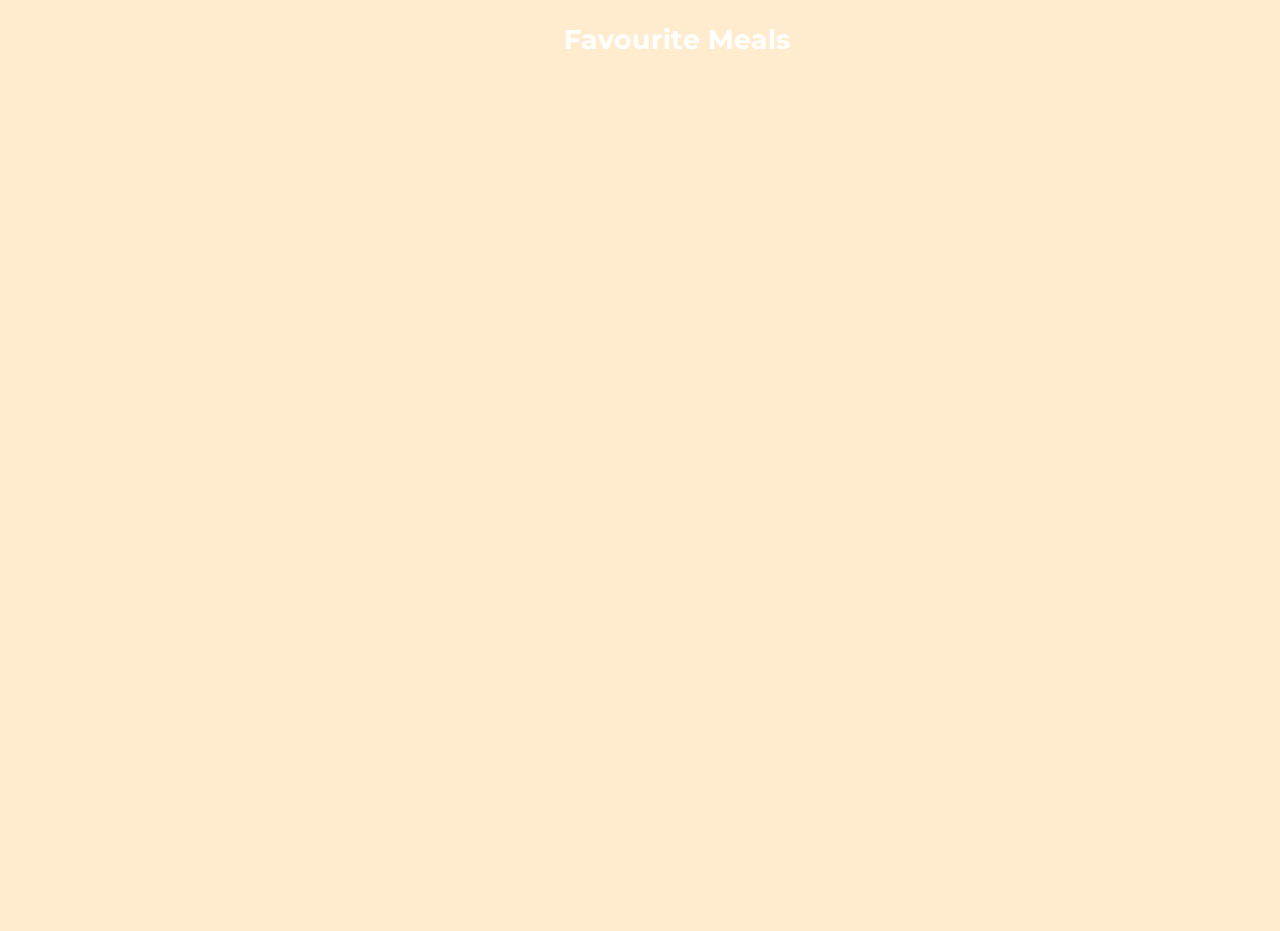
==== favourite/favourite.html @ 9fd50e54 "Done Meal App" ====
<!DOCTYPE html>
<html lang="en">
  <head>
    <!-- Required meta tags -->
    <meta charset="UTF-8" />
    <meta http-equiv="X-UA-Compatible" content="IE=edge" />
    <meta name="viewport" content="width=device-width, initial-scale=1.0" />

    <!-- Bootstrap CSS -->
    <link
      href="https://cdn.jsdelivr.net/npm/bootstrap@5.1.1/dist/css/bootstrap.min.css"
      rel="stylesheet"
      integrity="sha384-F3w7mX95PdgyTmZZMECAngseQB83DfGTowi0iMjiWaeVhAn4FJkqJByhZMI3AhiU"
      crossorigin="anonymous"
    />

    <!-- Font Awesome -->
    <link
      rel="stylesheet"
      href="https://use.fontawesome.com/releases/v5.15.4/css/all.css"
      integrity="sha384-DyZ88mC6Up2uqS4h/KRgHuoeGwBcD4Ng9SiP4dIRy0EXTlnuz47vAwmeGwVChigm"
      crossorigin="anonymous"
    />

    <!-- Google Fonts -->
    <link rel="preconnect" href="https://fonts.googleapis.com" />
    <link rel="preconnect" href="https://fonts.gstatic.com" crossorigin />
    <link
      href="https://fonts.googleapis.com/css2?family=Montserrat:wght@100;200;300;400;500;600;700&display=swap"
      rel="stylesheet"
    />
    <link rel="stylesheet" href="../style.css" />
    <title>Favourite Meals</title>
  </head>
  <body>
    <nav class="navbar navbar-expand-lg bg-dark">
      <h2 id="title" class="navbar-brand">Favourite Meals</h2>
    </nav>
    <main class="d-flex flex-column justify-content-around align-items-center">
      <div
        id="favourite-meals-container"
        class="
          d-flex
          flex-wrap flex-row
          align-items-center
          justify-content-center
        "
      >
        <!-- structure of meal item -->
        <!-- <div class = "meal-item">
            <div class = "meal-img">
              <img src = "food.jpg" alt = "food-img">
            </div>
            <div class = "meal-name">
              <h3>Meal Name</h3>
            </div>
            <button type="submit" class="btn btn-sm btn-outline-primary unfavourite-button"> Add To Favourites </button>
          </div> -->
      </div>
    </main>
    <!-- Bootstrap scripts -->
    <script
      src="https://cdn.jsdelivr.net/npm/bootstrap@5.1.1/dist/js/bootstrap.bundle.min.js"
      integrity="sha384-/bQdsTh/da6pkI1MST/rWKFNjaCP5gBSY4sEBT38Q/9RBh9AH40zEOg7Hlq2THRZ"
      crossorigin="anonymous"
    ></script>
    <script src="./favourite_script.js"></script>
  </body>
</html>
---- style.css ----
body {
  font-family: "Montserrat", sans-serif;
  background-color: blanchedalmond;
}

nav {
  color: white;
  min-height: 10vh;
  padding-left: 44%;
  padding-right: 20%;
}

#title {
  font-size: 1.7rem;
}

#favorite-meals-link {
  text-decoration: none;
  color: #fff;
  transition: all 0.5s ease-in-out;
}
#favorite-meals-link:hover {
  color: aquamarine;
}

/* Main */
main {
  height: 90vh;
  width: 100%;
}

.search-container {
  margin-top: 2%;
}

#search-button {
  margin-bottom: 3px;
}

#meal,
#favourite-meals-container {
  width: 90%;
  height: 600px;
  overflow-y: scroll;
}

::-webkit-scrollbar {
  display: none;
}

.meal-item {
  position: relative;
  border-radius: 10px;
  overflow: hidden;
  margin: 30px;
  width: 20%;
  height: auto;
  box-shadow: rgba(9, 30, 66, 0.25) 0px 4px 8px -2px,
    rgba(9, 30, 66, 0.08) 0px 0px 0px 1px;
}

.meal-img {
  position: relative;
}

.meal-img img {
  width: 100%;
  height: 100%;
  object-fit: contain;
  margin: auto;
}

.meal-name {
  text-align: center;
  height: 100px;
  font-size: 0.8rem;
}

.meal-name h3 {
  font-size: 1.3rem;
  margin: 5% 0;
}

.meal-name a {
  text-decoration: none;
  font-size: 0.9rem;
  display: block;
  margin-top: 20px;
}

.favourite-button,
.unfavourite-button {
  margin: 5%;
}

/* Meal Details */

#meal-details {
  position: fixed;
  top: 50%;
  left: 50%;
  transform: translate(-50%, -50%);
  color: #fff;
  border-radius: 10px;
  width: 95%;
  height: 95%;
  overflow-y: scroll;
  display: none;
  padding: 2rem 0;
  background-color: rgb(33, 37, 41);
  padding: 20px;
}

.show-recipe {
  /* important used here to display the details page */
  display: block !important;
}

.back-button {
  margin-bottom: 20px;
}

.recipe-title {
  letter-spacing: 1px;
  padding-bottom: 1rem;
}

.recipe-meal-img img {
  width: 500px;
  height: 500px;
  margin: 0 auto;
  display: block;
  object-fit: contain;
}

.recipe-link {
  margin: 1.4rem 0;
  text-align: center;
}
.recipe-link a {
  color: #fff;
  font-size: 1.2rem;
  font-weight: 700;
  transition: all 0.2s linear;
  text-decoration: none;
}
.recipe-link a:hover {
  color: aquamarine;
}
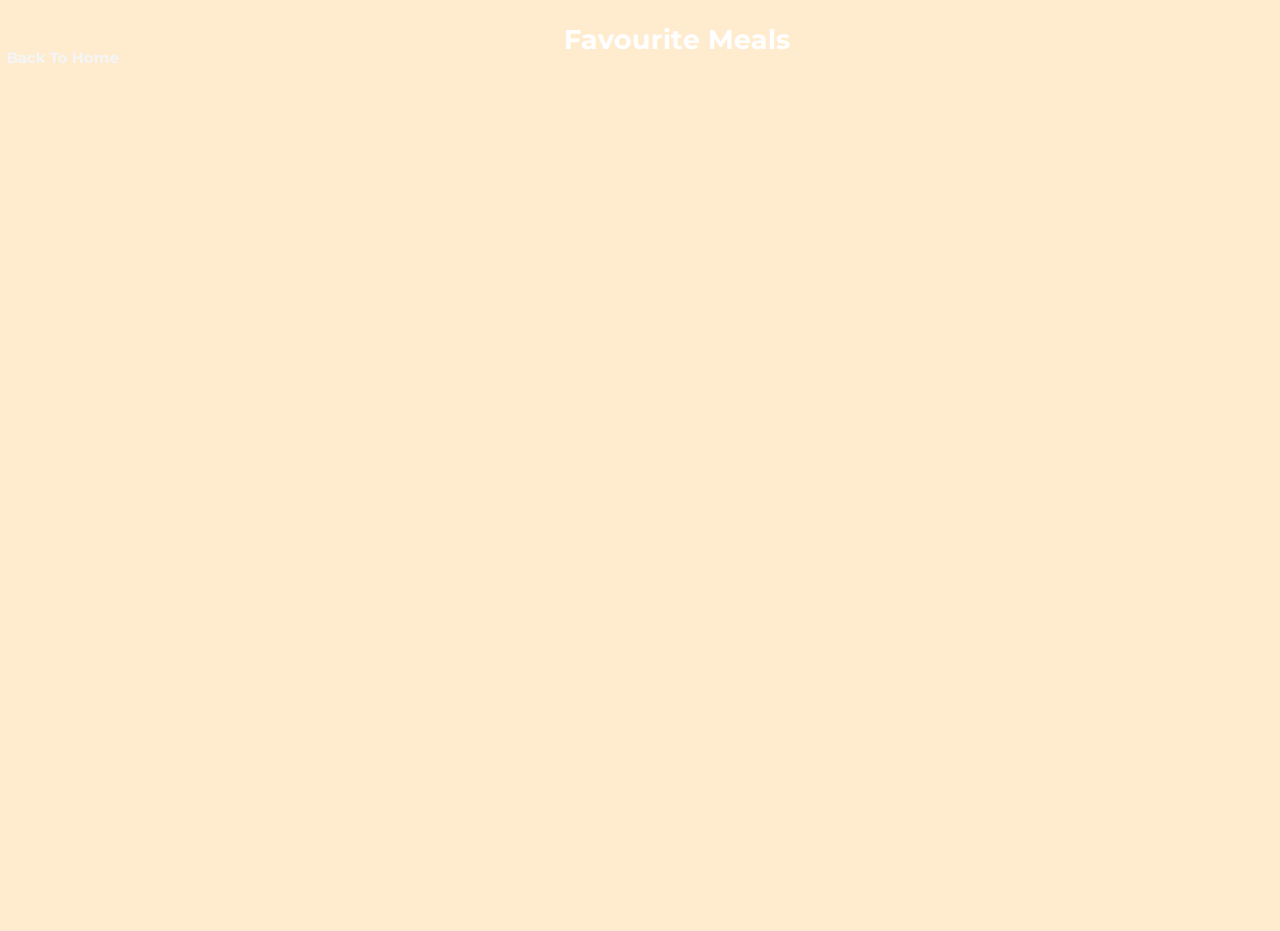
==== commit 5af9ffce: "All Done" ====
--- a/favourite/favourite.html
+++ b/favourite/favourite.html
@@ -13,6 +13,7 @@
       integrity="sha384-F3w7mX95PdgyTmZZMECAngseQB83DfGTowi0iMjiWaeVhAn4FJkqJByhZMI3AhiU"
       crossorigin="anonymous"
     />
+    <link rel="stylesheet" href="../style.css">
 
     <!-- Font Awesome -->
     <link
@@ -34,6 +35,7 @@
   </head>
   <body>
     <nav class="navbar navbar-expand-lg bg-dark">
+      <h5 class="for-home"><a href="../index.html"> Back To Home</a></h5>
       <h2 id="title" class="navbar-brand">Favourite Meals</h2>
     </nav>
     <main class="d-flex flex-column justify-content-around align-items-center">
--- a/style.css
+++ b/style.css
@@ -9,10 +9,14 @@
   padding-left: 44%;
   padding-right: 20%;
 }
+.fa-pizza-slice{
+  color: #6eff00;
+}
 
 #title {
   font-size: 1.7rem;
 }
+
 
 #favorite-meals-link {
   text-decoration: none;
@@ -33,8 +37,15 @@
   margin-top: 2%;
 }
 
+
 #search-button {
   margin-bottom: 3px;
+}
+#search-meal-input{
+  border-radius: 10px;
+}
+#search-button{
+  border-radius: 10px;
 }
 
 #meal,
@@ -147,3 +158,21 @@
 .recipe-link a:hover {
   color: aquamarine;
 }
+
+/* For The Fovourite Page */
+
+.for-home{
+  position: absolute;
+  left: 7px;
+  font-size: 15px;
+
+}
+.for-home a{
+  text-decoration: none;
+  color: whitesmoke;
+
+}
+
+.for-home a:hover{
+  color: royalblue;
+}--- a/style.css
+++ b/style.css
@@ -9,10 +9,14 @@
   padding-left: 44%;
   padding-right: 20%;
 }
+.fa-pizza-slice{
+  color: #6eff00;
+}
 
 #title {
   font-size: 1.7rem;
 }
+
 
 #favorite-meals-link {
   text-decoration: none;
@@ -33,8 +37,15 @@
   margin-top: 2%;
 }
 
+
 #search-button {
   margin-bottom: 3px;
+}
+#search-meal-input{
+  border-radius: 10px;
+}
+#search-button{
+  border-radius: 10px;
 }
 
 #meal,
@@ -147,3 +158,21 @@
 .recipe-link a:hover {
   color: aquamarine;
 }
+
+/* For The Fovourite Page */
+
+.for-home{
+  position: absolute;
+  left: 7px;
+  font-size: 15px;
+
+}
+.for-home a{
+  text-decoration: none;
+  color: whitesmoke;
+
+}
+
+.for-home a:hover{
+  color: royalblue;
+}